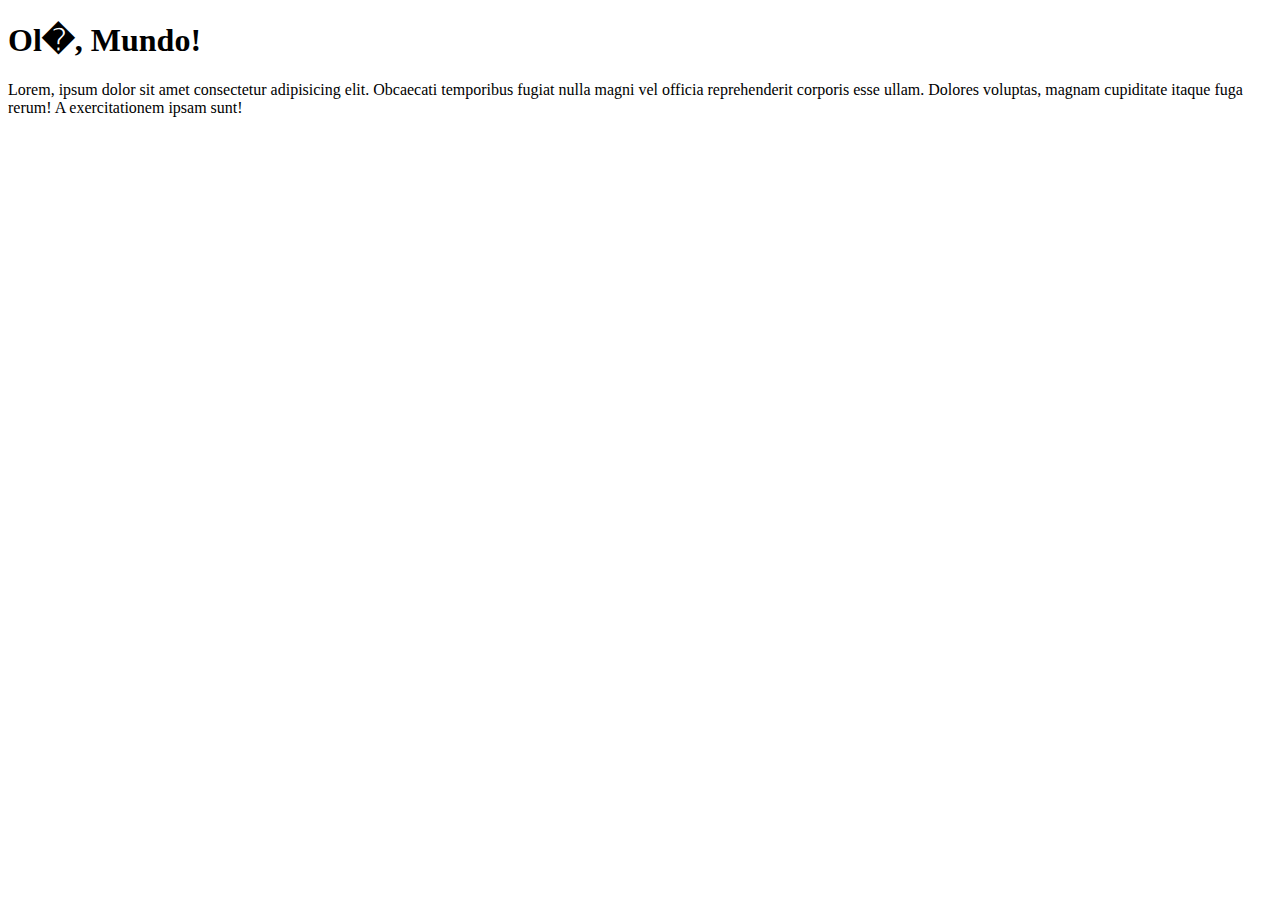
==== Site Inicial/index.html @ 2ccf3b20 "página teste" ====
<!DOCTYPE html>
<html lang="pt-br">
<head>
	<meta charset="UTF-8">
	<meta name="viewport" content="width=device-width, initial-scale=1.0">
	<title>Projeto Site Teste</title>
</head>
<body>
	<h1>Ol�, Mundo!</h1>
	<p>Lorem, ipsum dolor sit amet consectetur adipisicing elit. Obcaecati temporibus fugiat nulla magni vel officia reprehenderit corporis esse ullam. Dolores voluptas, magnam cupiditate itaque fuga rerum! A exercitationem ipsam sunt!</p>
</body>
</html>
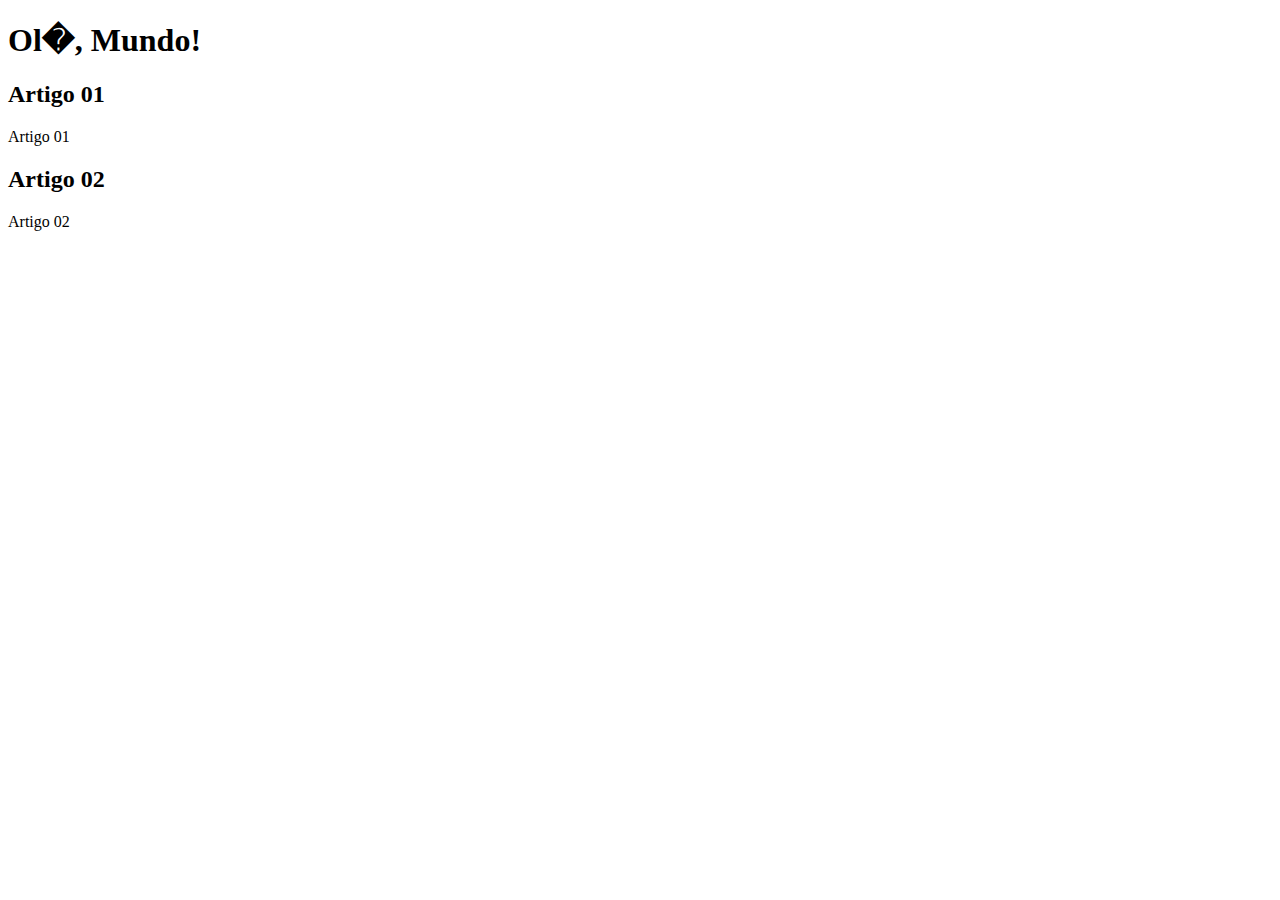
==== commit 56632a94: "commit" ====
--- a/Site Inicial/index.html
+++ b/Site Inicial/index.html
@@ -6,7 +6,18 @@
 	<title>Projeto Site Teste</title>
 </head>
 <body>
-	<h1>Ol�, Mundo!</h1>
-	<p>Lorem, ipsum dolor sit amet consectetur adipisicing elit. Obcaecati temporibus fugiat nulla magni vel officia reprehenderit corporis esse ullam. Dolores voluptas, magnam cupiditate itaque fuga rerum! A exercitationem ipsam sunt!</p>
+	  <main>
+		  	<header>
+		  	  	<h1>Ol�, Mundo!</h1>
+		  	</header>
+		  	<article>
+		    		<h2>Artigo 01</h2>
+		  	  	<p>Artigo 01</p>
+		  	</article>
+		  	<article>
+		  	  	<h2>Artigo 02</h2>
+		  	  	<p>Artigo 02</p>
+		  	</article>
+	  </main>
 </body>
 </html>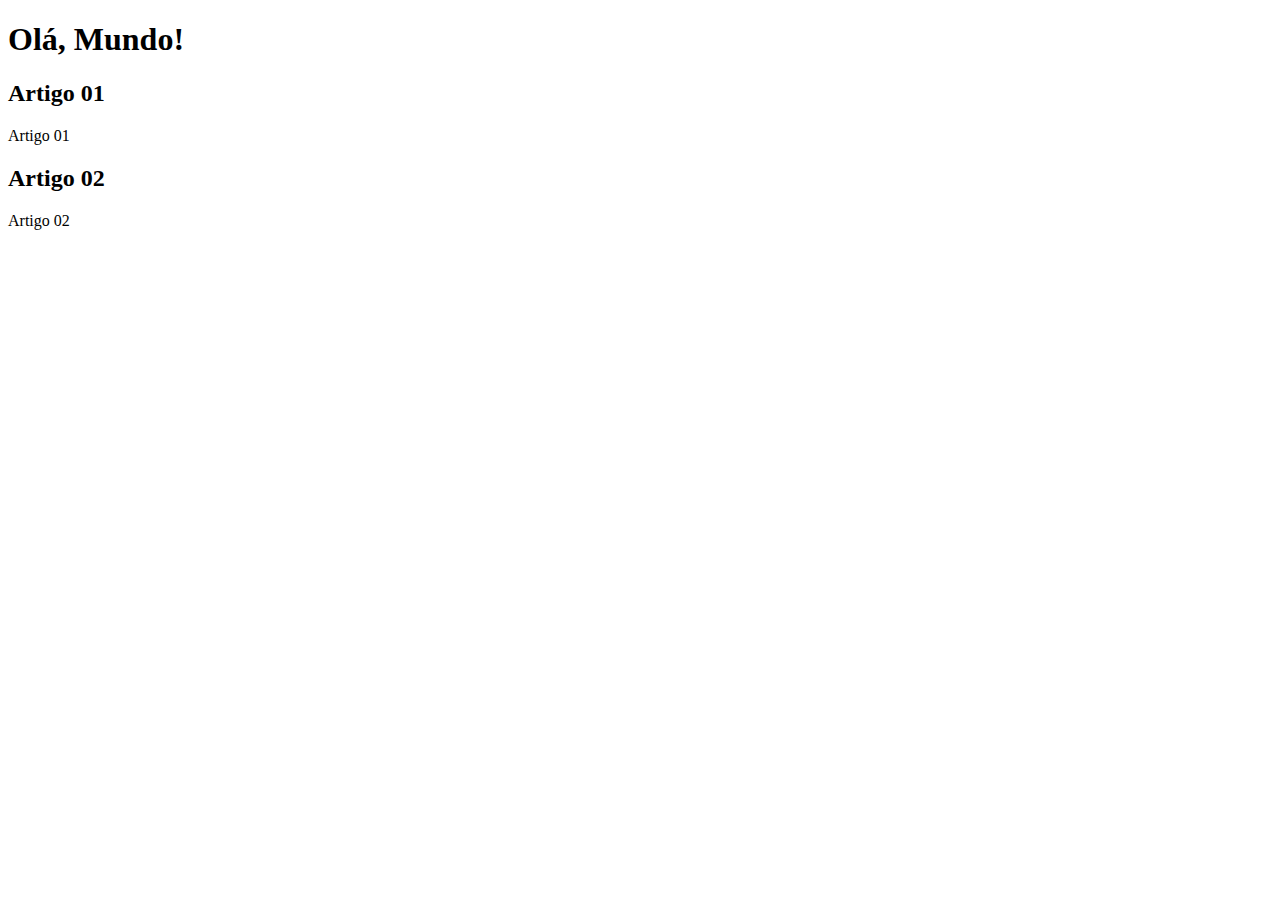
==== commit 2a4e21e9: "Update index.html" ====
--- a/Site Inicial/index.html
+++ b/Site Inicial/index.html
@@ -6,18 +6,18 @@
 	<title>Projeto Site Teste</title>
 </head>
 <body>
-	  <main>
-		  	<header>
-		  	  	<h1>Ol�, Mundo!</h1>
-		  	</header>
-		  	<article>
-		    		<h2>Artigo 01</h2>
-		  	  	<p>Artigo 01</p>
-		  	</article>
-		  	<article>
-		  	  	<h2>Artigo 02</h2>
-		  	  	<p>Artigo 02</p>
-		  	</article>
-	  </main>
+	<main>
+		<header>
+			<h1>Olá, Mundo!</h1>
+		</header>
+		<article>
+			<h2>Artigo 01</h2>
+		 	<p>Artigo 01</p>
+		</article>
+		<article>
+		  	<h2>Artigo 02</h2>
+		  	<p>Artigo 02</p>
+		</article>
+	</main>
 </body>
-</html>+</html>
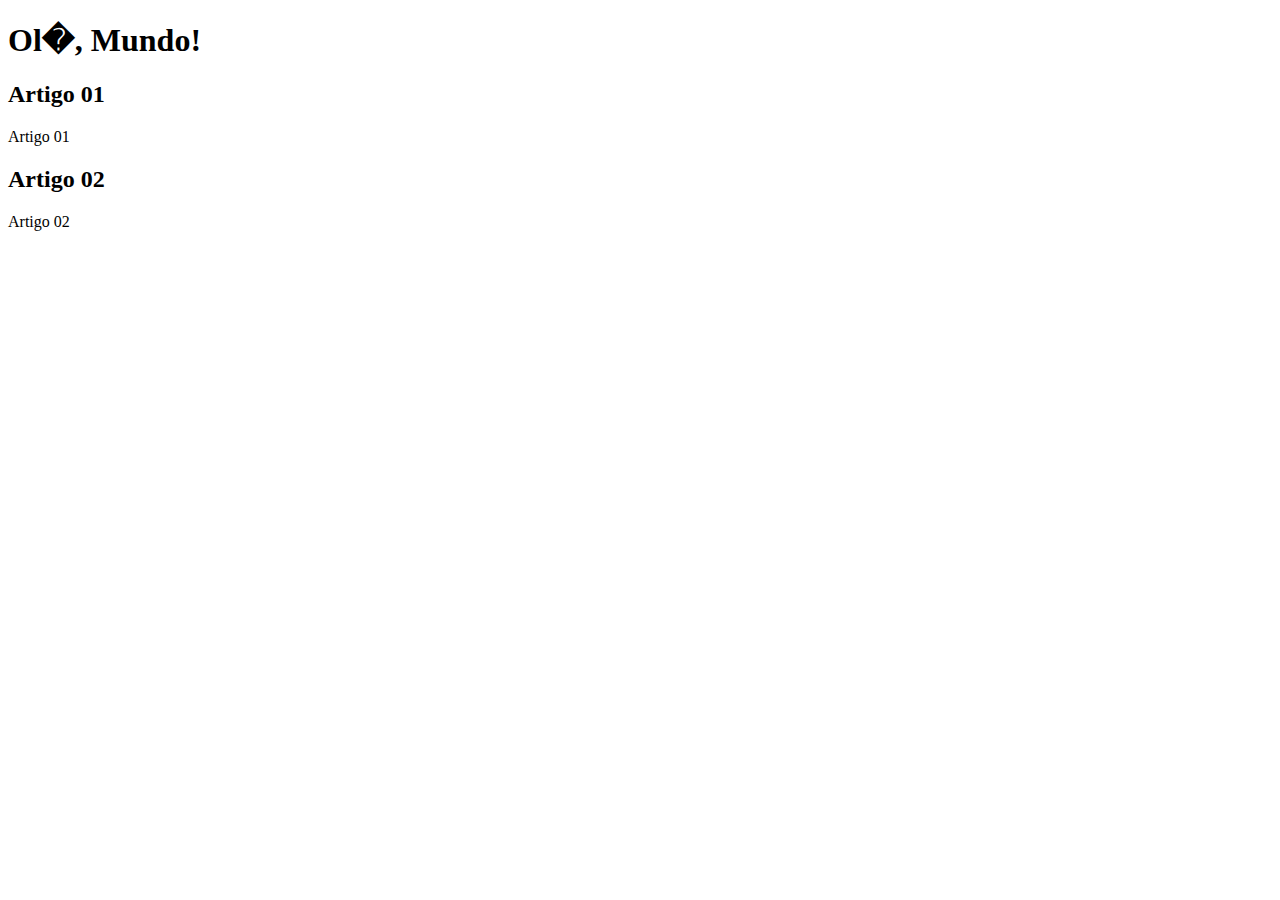
==== commit c1bdcc88: "espaçamento" ====
--- a/Site Inicial/index.html
+++ b/Site Inicial/index.html
@@ -8,15 +8,15 @@
 <body>
 	<main>
 		<header>
-			<h1>Olá, Mundo!</h1>
+			<h1>Ol�, Mundo!</h1>
 		</header>
 		<article>
 			<h2>Artigo 01</h2>
-		 	<p>Artigo 01</p>
+			<p>Artigo 01</p>
 		</article>
 		<article>
-		  	<h2>Artigo 02</h2>
-		  	<p>Artigo 02</p>
+		  <h2>Artigo 02</h2>
+		  <p>Artigo 02</p>
 		</article>
 	</main>
 </body>
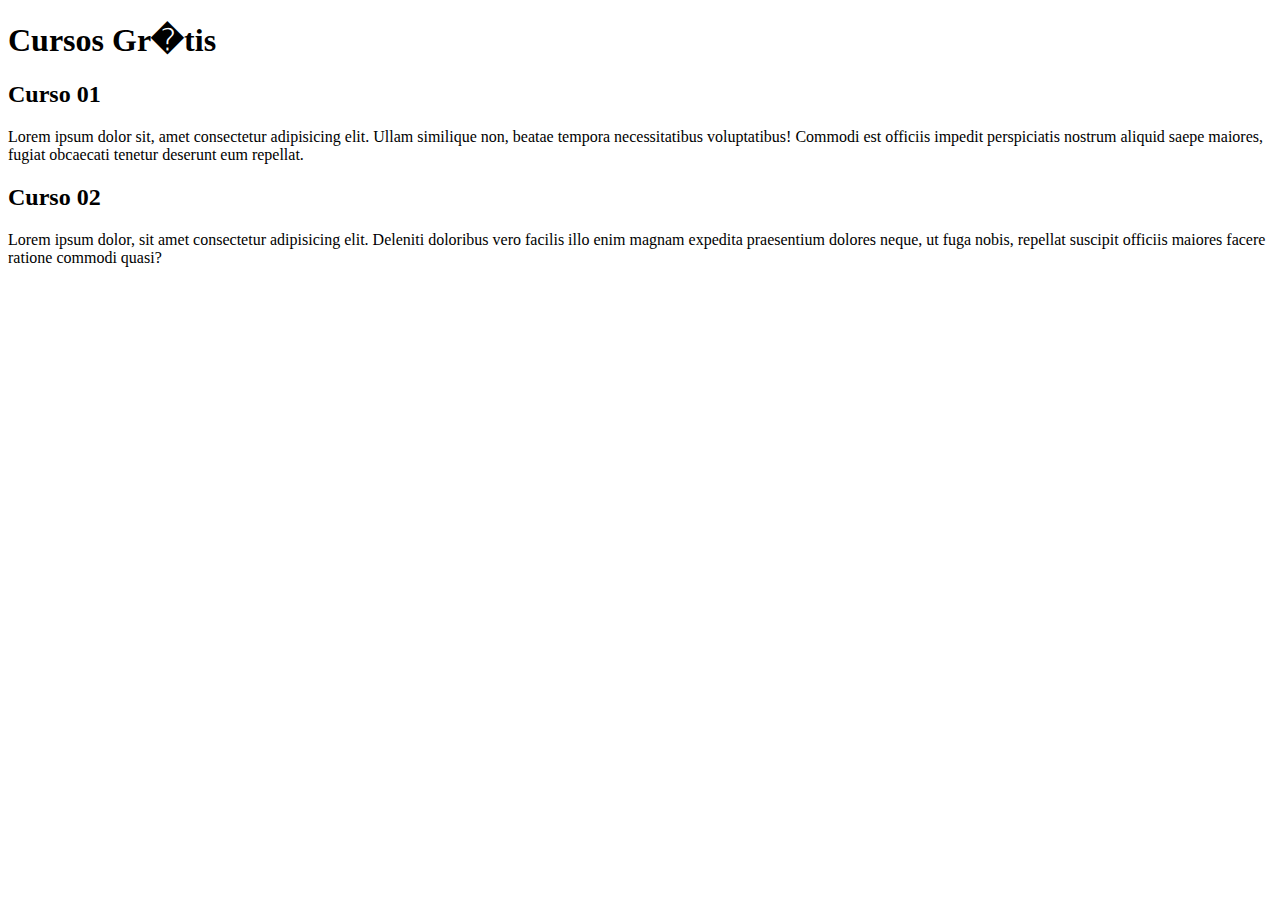
==== commit 8c79d462: "Update index.html" ====
--- a/Site Inicial/index.html
+++ b/Site Inicial/index.html
@@ -8,15 +8,15 @@
 <body>
 	<main>
 		<header>
-			<h1>Ol�, Mundo!</h1>
+			<h1>Cursos Gr�tis</h1>
 		</header>
 		<article>
-			<h2>Artigo 01</h2>
-			<p>Artigo 01</p>
+			<h2>Curso 01</h2>
+			<p>Lorem ipsum dolor sit, amet consectetur adipisicing elit. Ullam similique non, beatae tempora necessitatibus voluptatibus! Commodi est officiis impedit perspiciatis nostrum aliquid saepe maiores, fugiat obcaecati tenetur deserunt eum repellat.</p>
 		</article>
 		<article>
-		  <h2>Artigo 02</h2>
-		  <p>Artigo 02</p>
+		  <h2>Curso 02</h2>
+		  <p>Lorem ipsum dolor, sit amet consectetur adipisicing elit. Deleniti doloribus vero facilis illo enim magnam expedita praesentium dolores neque, ut fuga nobis, repellat suscipit officiis maiores facere ratione commodi quasi?</p>
 		</article>
 	</main>
 </body>
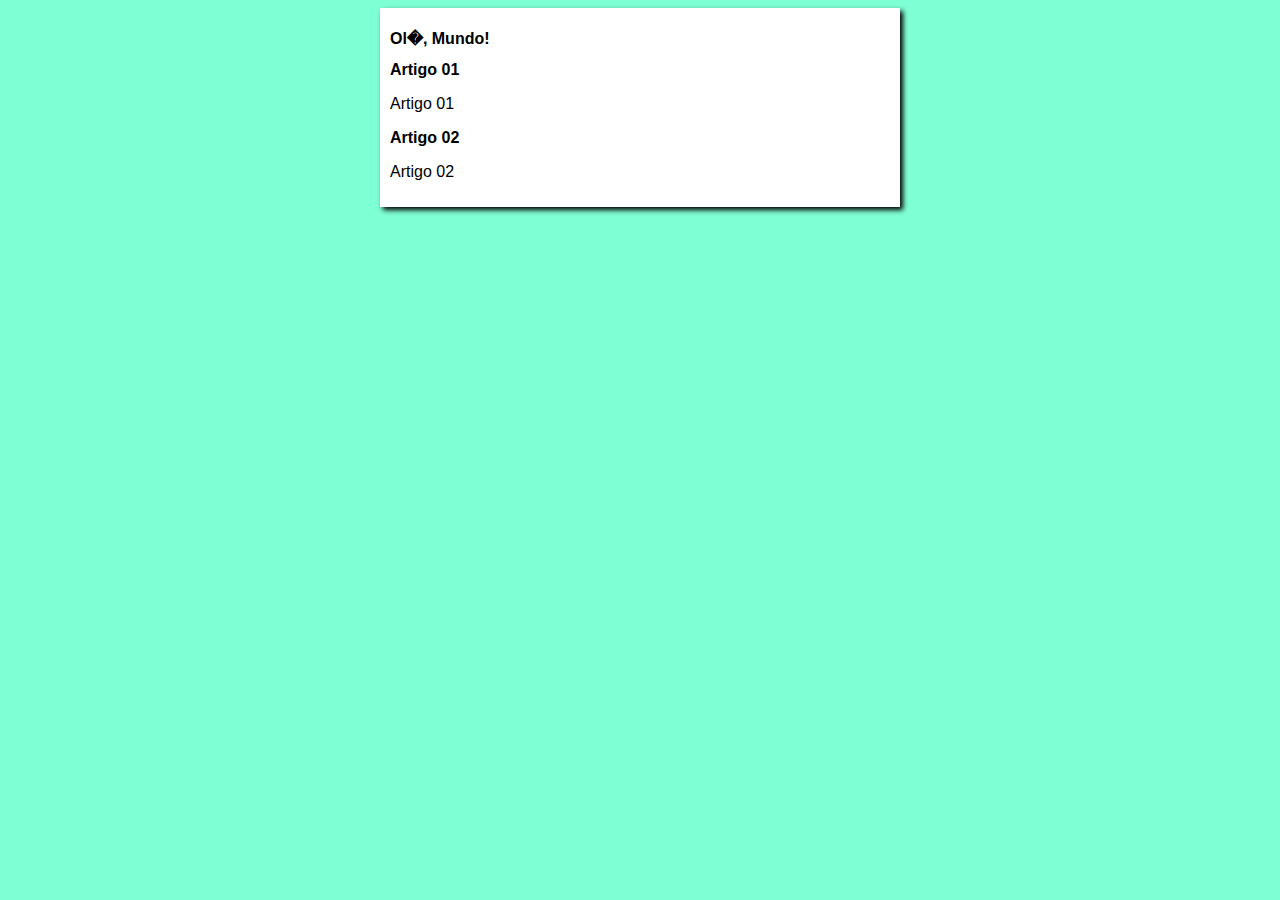
==== commit a4b7e113: "inicio design" ====
--- a/Site Inicial/index.html
+++ b/Site Inicial/index.html
@@ -4,19 +4,20 @@
 	<meta charset="UTF-8">
 	<meta name="viewport" content="width=device-width, initial-scale=1.0">
 	<title>Projeto Site Teste</title>
+	<link rel="stylesheet" href="estilos/style.css">
 </head>
 <body>
 	<main>
 		<header>
-			<h1>Cursos Gr�tis</h1>
+			<h1>Ol�, Mundo!</h1>
 		</header>
 		<article>
-			<h2>Curso 01</h2>
-			<p>Lorem ipsum dolor sit, amet consectetur adipisicing elit. Ullam similique non, beatae tempora necessitatibus voluptatibus! Commodi est officiis impedit perspiciatis nostrum aliquid saepe maiores, fugiat obcaecati tenetur deserunt eum repellat.</p>
+			<h2>Artigo 01</h2>
+			<p>Artigo 01</p>
 		</article>
 		<article>
-		  <h2>Curso 02</h2>
-		  <p>Lorem ipsum dolor, sit amet consectetur adipisicing elit. Deleniti doloribus vero facilis illo enim magnam expedita praesentium dolores neque, ut fuga nobis, repellat suscipit officiis maiores facere ratione commodi quasi?</p>
+		  <h2>Artigo 02</h2>
+		  <p>Artigo 02</p>
 		</article>
 	</main>
 </body>
--- a/Site Inicial/estilos/style.css
+++ b/Site Inicial/estilos/style.css
@@ -0,0 +1,16 @@
+*{
+	font-family: Arial, Helvetica, sans-serif;
+	font-size: 16px;
+}
+
+body {
+	background-color: aquamarine;
+}
+
+main {
+	background-color: white;
+	width: 500px;
+	margin: auto;
+	padding: 10px;
+	box-shadow: 3px 3px 5px black;
+}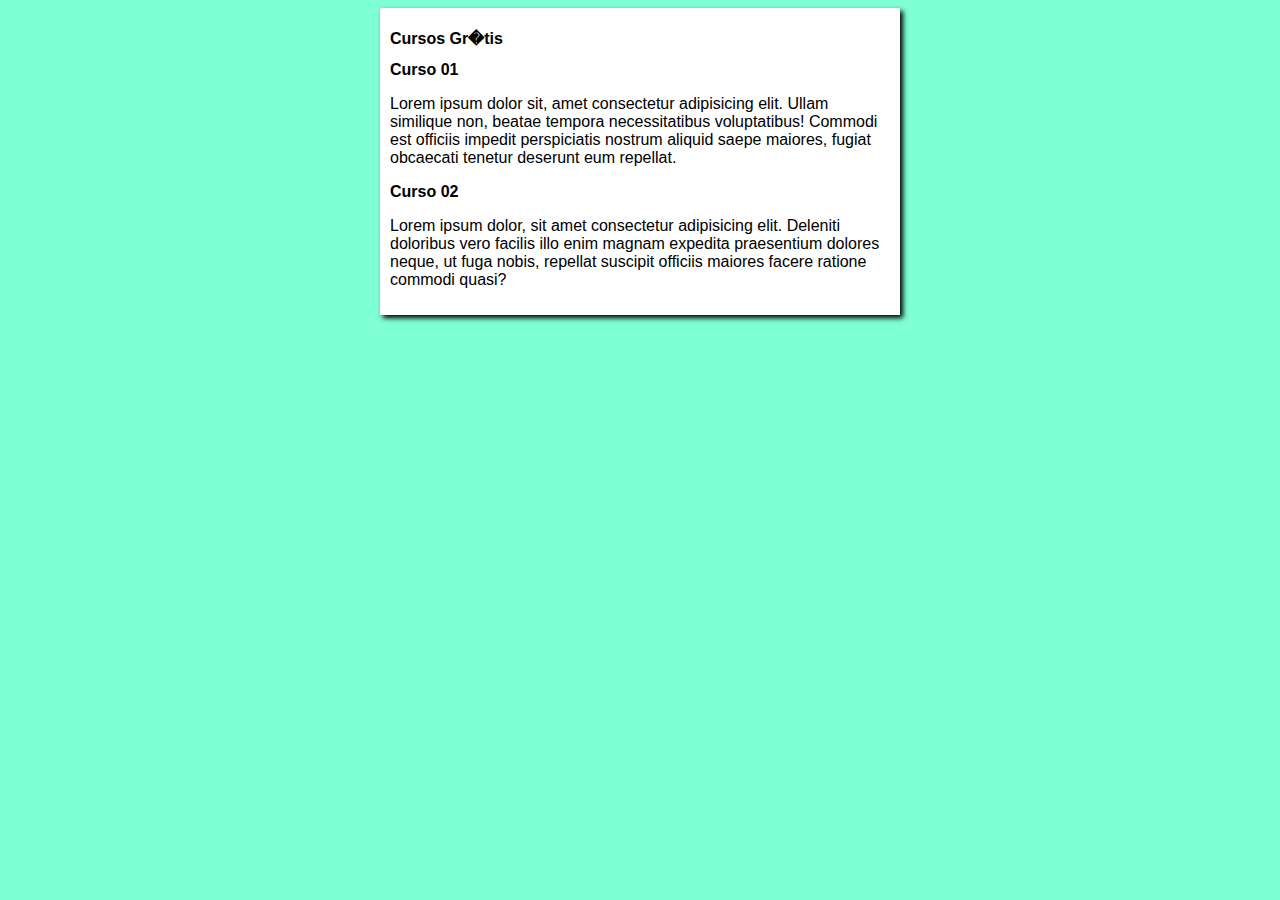
==== commit ea7145ff: "Merge branch 'Design'" ====
--- a/Site Inicial/index.html
+++ b/Site Inicial/index.html
@@ -9,15 +9,15 @@
 <body>
 	<main>
 		<header>
-			<h1>Ol�, Mundo!</h1>
+			<h1>Cursos Gr�tis</h1>
 		</header>
 		<article>
-			<h2>Artigo 01</h2>
-			<p>Artigo 01</p>
+			<h2>Curso 01</h2>
+			<p>Lorem ipsum dolor sit, amet consectetur adipisicing elit. Ullam similique non, beatae tempora necessitatibus voluptatibus! Commodi est officiis impedit perspiciatis nostrum aliquid saepe maiores, fugiat obcaecati tenetur deserunt eum repellat.</p>
 		</article>
 		<article>
-		  <h2>Artigo 02</h2>
-		  <p>Artigo 02</p>
+		  <h2>Curso 02</h2>
+		  <p>Lorem ipsum dolor, sit amet consectetur adipisicing elit. Deleniti doloribus vero facilis illo enim magnam expedita praesentium dolores neque, ut fuga nobis, repellat suscipit officiis maiores facere ratione commodi quasi?</p>
 		</article>
 	</main>
 </body>
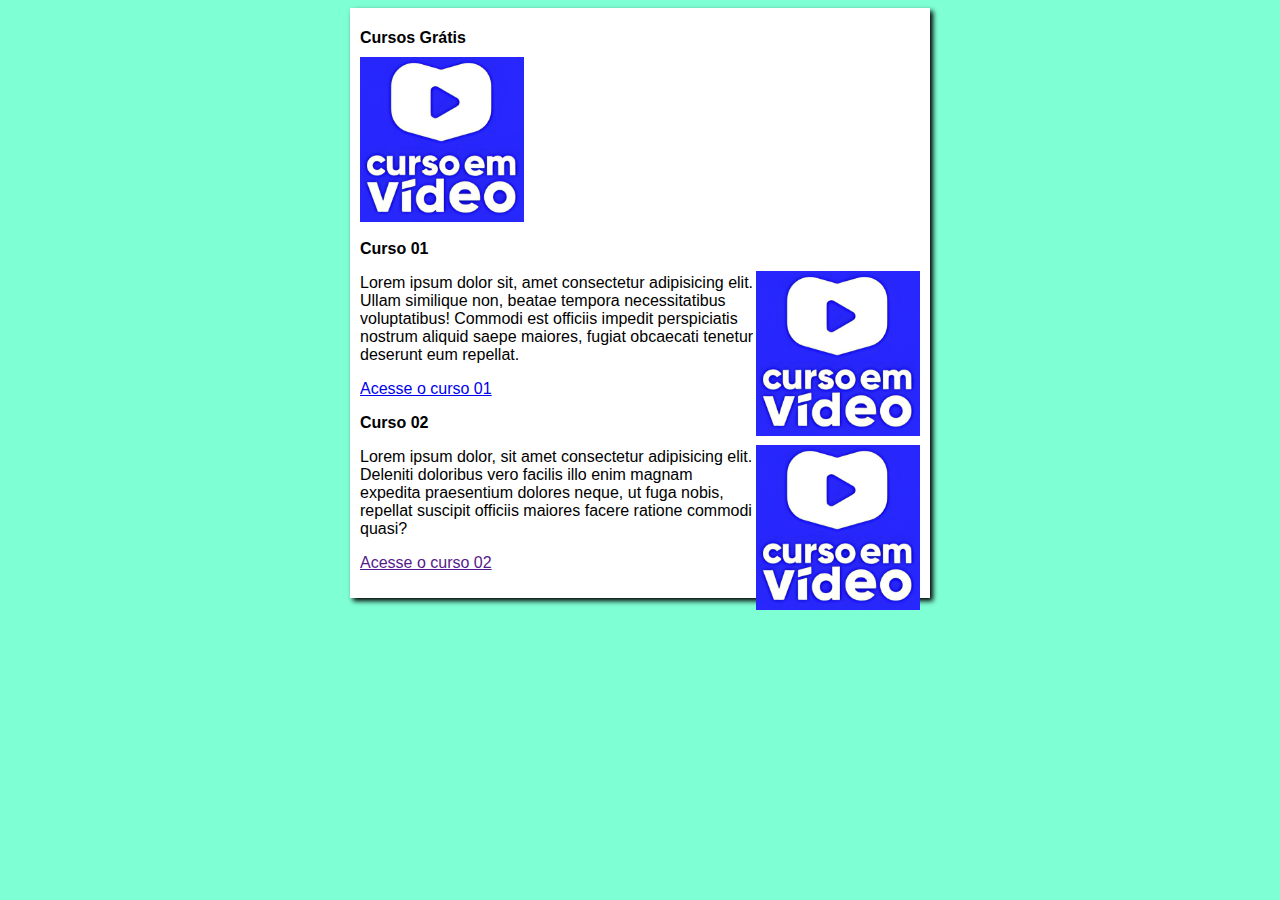
==== commit f8475f5a: "atualizando" ====
--- a/Site Inicial/index.html
+++ b/Site Inicial/index.html
@@ -9,15 +9,22 @@
 <body>
 	<main>
 		<header>
-			<h1>Cursos Gr�tis</h1>
+			<h1>Cursos Grátis</h1>
+			<img src="imagens/CrusoEmVideoLogo.png" alt="Curso em Video">
 		</header>
 		<article>
 			<h2>Curso 01</h2>
-			<p>Lorem ipsum dolor sit, amet consectetur adipisicing elit. Ullam similique non, beatae tempora necessitatibus voluptatibus! Commodi est officiis impedit perspiciatis nostrum aliquid saepe maiores, fugiat obcaecati tenetur deserunt eum repellat.</p>
+			<img class="lado" src="imagens/CrusoEmVideoLogo.png" alt="Curso 01">
+			<p>Lorem ipsum dolor sit, amet consectetur adipisicing elit. Ullam similique non, beatae tempora necessitatibus voluptatibus! 
+				Commodi est officiis impedit perspiciatis nostrum aliquid saepe maiores, fugiat obcaecati tenetur deserunt eum repellat.</p>
+			<p><a href="Curso01.html">Acesse o curso 01</a></p>
 		</article>
 		<article>
 		  <h2>Curso 02</h2>
-		  <p>Lorem ipsum dolor, sit amet consectetur adipisicing elit. Deleniti doloribus vero facilis illo enim magnam expedita praesentium dolores neque, ut fuga nobis, repellat suscipit officiis maiores facere ratione commodi quasi?</p>
+			<img class="lado" src="imagens/CrusoEmVideoLogo.png" alt="Curso 02">
+		  <p>Lorem ipsum dolor, sit amet consectetur adipisicing elit. Deleniti doloribus vero facilis illo enim magnam expedita praesentium
+				 dolores neque, ut fuga nobis, repellat suscipit officiis maiores facere ratione commodi quasi?</p>
+			<p><a href="">Acesse o curso 02</a></p>
 		</article>
 	</main>
 </body>
--- a/Site Inicial/estilos/style.css
+++ b/Site Inicial/estilos/style.css
@@ -9,8 +9,13 @@
 
 main {
 	background-color: white;
-	width: 500px;
+	width: 560px;
+	height: max-content;
 	margin: auto;
 	padding: 10px;
 	box-shadow: 3px 3px 5px black;
+}
+
+img.lado {
+	float: right;
 }